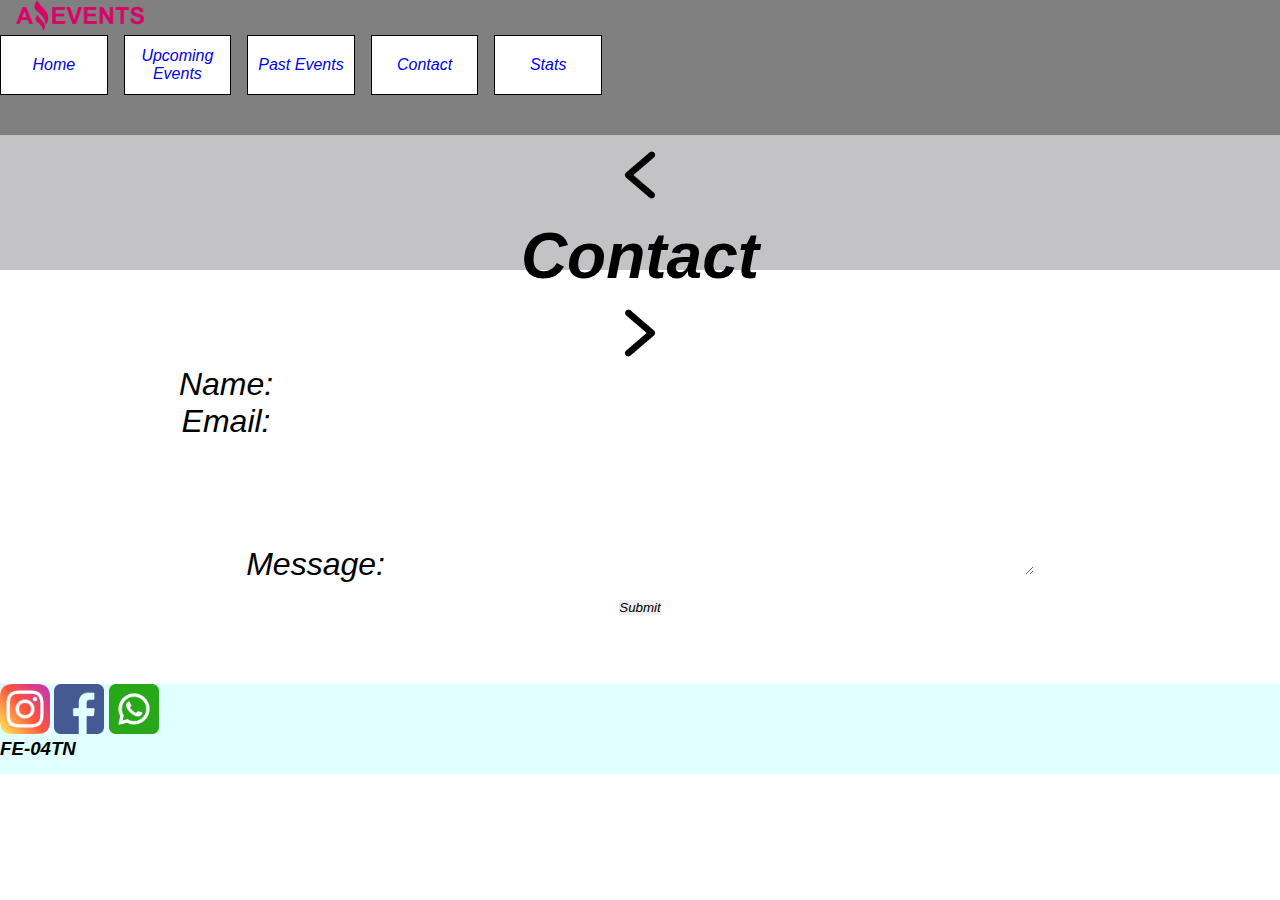
==== contact.html @ 26fcfa85 "primer commit. DESKTOP terminado con validador ok. Falta RESPONSIVE" ====
<!doctype html>
<html lang="es">
  <head>
    <meta charset="utf-8">
    <meta name="viewport" content="width=device-width, initial-scale=1">
    <title>Contact</title>
    <link href="https://cdn.jsdelivr.net/npm/bootstrap@5.2.3/dist/css/bootstrap.min.css" rel="stylesheet" integrity="sha384-rbsA2VBKQhggwzxH7pPCaAqO46MgnOM80zW1RWuH61DGLwZJEdK2Kadq2F9CUG65" crossorigin="anonymous">
    <link rel="stylesheet" href="styles.css">
    <link rel="shortcut icon" href="./assets/LogoAmazingEvents.png">
  </head>
  <body>
    

    <header>

        <div id="header_container" class="container-fluid d-flex justify-content-between">


            <div id="header_left" class="d-flex justify-content-start align-items-center">
                <img id="logo_amazing_events" src="./assets/LogoAmazingEvents.png" alt="logo">
            </div>

            <div id="header_right" class="d-flex justify-content-end align-items-center">
                <ul id="header_ul_links" class="flex-row">
                    <li><a href="./index.html">Home</a>
                        </li>
                    <li><a href="./upcoming_events.html">Upcoming Events</a>
                    </li>
                    <li><a href="./past_events.html">Past Events</a>
                    </li>
                    <li><a href="./contact.html">Contact</a>
                    </li>
                    <li><a href="./stats.html">Stats</a></li>
                </ul>
            </div>



        </div>


        <div id="name_and_arrows" class="container-fluid d-flex justify-content-between align-items-center bg-white">
            
            <a href="./past_events.html">

                <img class="flecha_link" src="./assets/anterior.png" alt="anterior">
            </a>
            <h2>Contact</h2>

            <a href="./stats.html">

                <img class="flecha_link" src="./assets/proximo.png" alt="siguiente">
            </a>
            
      
        </div>



    </header>

    




    

            <div id="contact_form_div" class="container-fluid bg-white align-items-center">

                
            <form id="contact_form">
                <div id="contact_form_name" class="mb-3 container-fluid form_column">
                  <label for="name" class="form-label">Name:</label>
                  <input type="text" class="form-control" id="name">
                  
                </div>
                <div id="contact_form_mail" class="mb-3 container-fluid form_column">
                  <label for="mail" class="form-label">Email:</label>
                  <input type="email" class="form-control" id="mail">
                </div>
                <div id="contact_form_message" class="mb-3 container-fluid form_column d-flex align-items-center">
                    <label id="label-message" for="message" class="form-label form_column">Message:</label>
                    <textarea  class="form-control" id="message"></textarea>
                  </div>
                <button type="submit" class="btn btn-primary">Submit</button>
              </form>


            </div>



      




   



    <footer>
        <div id="footer_container" class="container-fluid d-flex justify-content-start">

            <div id="footer_left" class="d-flex align-items-center">
                <img class="logo_redes" src="./assets/instagram.png" alt="instagram">
                <img class="logo_redes" src="./assets/facebook.png" alt="facebook">
                <img class="logo_redes" src="./assets/whatsapp.png" alt="whatsapp">
                
            </div>

            <div id="footer_right" class="d-flex align-items-center"> 
                <h3>FE-04TN </h3>
            </div>
            
        </div>
    </footer>






    <script src="https://cdn.jsdelivr.net/npm/bootstrap@5.2.3/dist/js/bootstrap.bundle.min.js" integrity="sha384-kenU1KFdBIe4zVF0s0G1M5b4hcpxyD9F7jL+jjXkk+Q2h455rYXK/7HAuoJl+0I4" crossorigin="anonymous"></script>
  </body>
</html>
---- styles.css ----
*{
	margin: 0;
	padding: 0;
	list-style: none;
	text-decoration: none;
	border: none;
	outline: none;
    font-family: Arial, Helvetica, sans-serif;
    font-style: italic;
}

/* HEADER  */

#header_container{
    background-color: rgb(128, 128, 128);
    height: 15vh;
    
}

#logo_amazing_events{
    width: 10vw;
    margin-left: 1em;
}

.flex-row{
    display: flex;
    flex-direction: row;
    gap: 1em;
}

#header_ul_links{
    right: 4em !important;
    list-style-type: none;
}

#header_ul_links li{
    display: flex;;
    font-size: 1em;
    background-color: white;
    padding: 0.3em;
    border: 1px solid black;
    align-items: center;
    justify-content: center;
    text-align: center;
    width: 6em;
    height: 3em;
    
}

#header_ul_links a{
    text-decoration: none;
}

#name_and_arrows{
    height: 15vh;
    text-align: center;

   
    
    justify-content: space-between;

    background-color: rgb(195, 194, 197) !important;
    

   
}

#name_and_arrows > h2 {
    font-size: 4em !important;
    font-weight: bold;

}

.flecha_link{
   
   width: 5em;
   height: 5em;
}

#flecha_siguiente_stats{
    display: none;
}

#flecha_anterior_home{
    display: none;
}



/* MAIN */

#stats_table{
    width: 80vw;
}

#stats_table th{
    background-color: rgb(169, 163, 163);
    font-size: 1em;
}

#details_main_div{
    display: flex;
    justify-content: center;
    margin: 5em 0 5em 0;
    background-color: beige;
    width: 70vw;
    margin-left: 15vw;
    border: 1px solid black;

}

#details_div{
    
    width: 80vw;
    height: 60vh;
    justify-content: center;
    
    
}

#details_img{
    width: 20em;
    height: 20em;
    margin-left: 5em;
    border: 1px solid black;
}

#details_info{
    width: 20em;
    height: 20em;
    flex-direction: column;
    margin-right: 5em;
    border: 1px solid black;
}


#nav_container{
    height: 3em;
  
}

#ul_navbar li{
    padding: 0 2em 0 2em; /*: top right bottom left*/
}

#navbar_input{
    width: 40em;
}

#cards_container{

    height: 70vh;
    padding-top: 2em;

    
   
    
}






#cards_container img{
    height: 35vh;
    width: 100%;
    object-fit: cover;
}

.card_bottom{
    display: flex;
    justify-content: space-between;
}

.card_bottom_button{
    width: 6em;
    border-radius: 50%;
    
}

#navbar_lupa{
    width: 3em;
    padding: 0 0 0 1em;
}



section{
    margin: 0 !important;
    padding: 0 !important;
    border: 0 !important;
}


#contact_form_div{ 
    
    
    text-align: center;
    font-size: 2em;
    margin-top: 3em;
    
    justify-content: center;
    margin-bottom: 2em;
    
}

#form_column{
    display: flex;
    flex-direction: column;
    align-items: center;
}

#contact_form_name{
    width: 50%;
}

#contact_form_mail{
    width: 50%;
}

#contact_form_message{
    flex-direction: column;
}



#contact_form_message textarea {
    
    height: 15vh;
    width: 50%;
   
}


/* FOOTER */

#footer_container{
    background-color: lightcyan;
    height: 10vh;
    

}

#footer_left{
    width: 50%;
    margin: 0;
    padding: 0;
    gap: 1.5em;
}

#footer_right{
    width: 50%;
    justify-content: end;
}

#footer_right h3{
    color: black;
    font-weight: bold;
    text-align: left;
    margin-right: 50px;
}

.logo_redes{
    width: 50px;
    height: 50px;
   
}
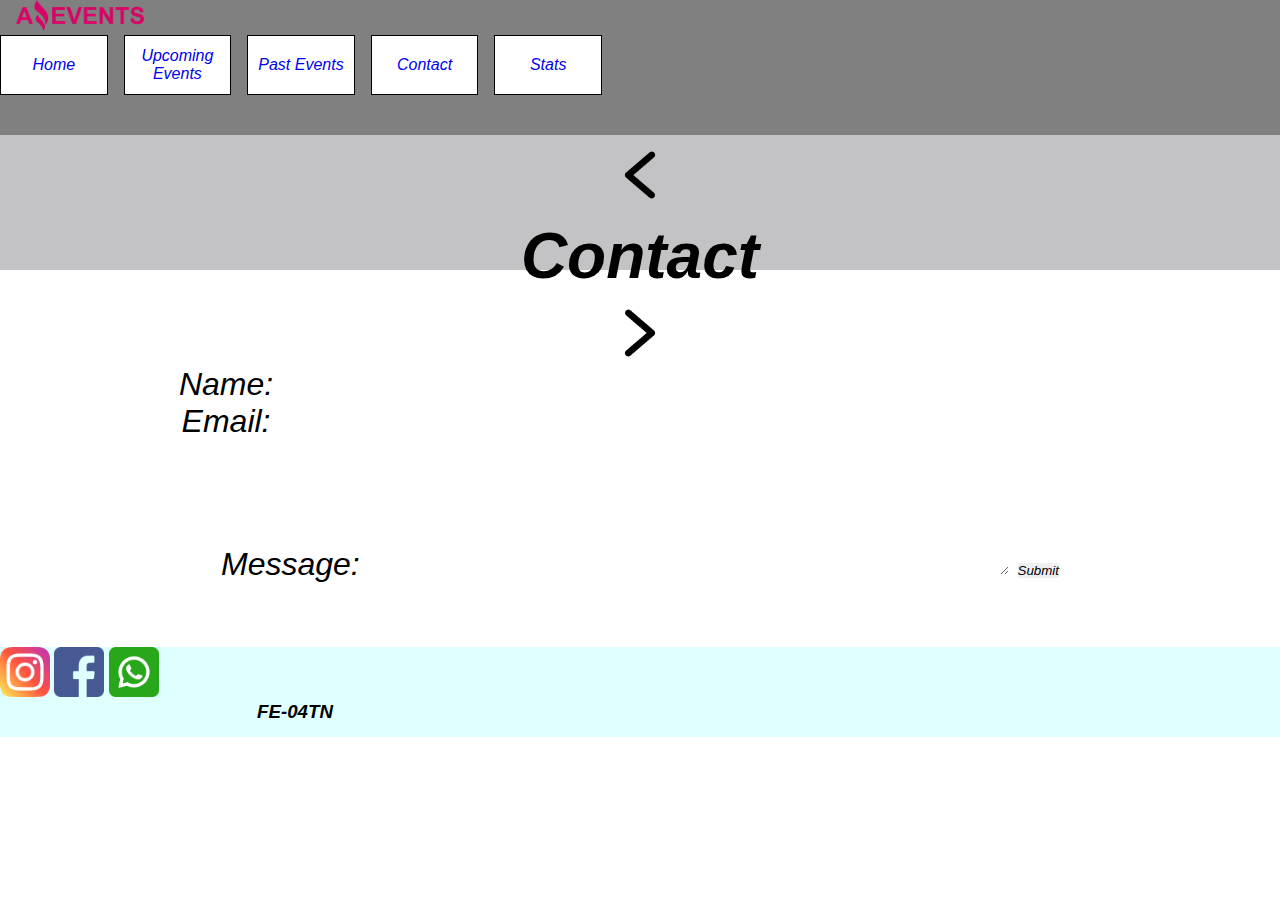
==== commit 6608b1c4: "2 responsive breakpoints. Mobile and Desktop" ====
--- a/contact.html
+++ b/contact.html
@@ -82,8 +82,9 @@
                 <div id="contact_form_message" class="mb-3 container-fluid form_column d-flex align-items-center">
                     <label id="label-message" for="message" class="form-label form_column">Message:</label>
                     <textarea  class="form-control" id="message"></textarea>
+                                    <button id="contact_form_message_button" type="submit" class="btn btn-primary">Submit</button>
+
                   </div>
-                <button type="submit" class="btn btn-primary">Submit</button>
               </form>
 
 
--- a/styles.css
+++ b/styles.css
@@ -9,7 +9,11 @@
     font-style: italic;
 }
 
-/* HEADER  */
+
+/* Desktop */
+@media only screen and (min-width:769px){
+
+    /* HEADER  */
 
 #header_container{
     background-color: rgb(128, 128, 128);
@@ -98,6 +102,10 @@
     font-size: 1em;
 }
 
+#stats_table td{
+    height: 2em;
+}
+
 #details_main_div{
     display: flex;
     justify-content: center;
@@ -136,15 +144,27 @@
 
 #nav_container{
     height: 3em;
+    align-items: center;
   
 }
+
+
+#search_and_glass{
+    display: flex;
+    justify-content: space-between;
+    align-items: center;
+}
+
 
 #ul_navbar li{
     padding: 0 2em 0 2em; /*: top right bottom left*/
 }
 
+
+
 #navbar_input{
     width: 40em;
+    margin-top: 2em;
 }
 
 #cards_container{
@@ -176,6 +196,9 @@
 .card_bottom_button{
     width: 6em;
     border-radius: 50%;
+    background-color: blue;
+    color: whitesmoke;
+    
     
 }
 
@@ -232,6 +255,11 @@
    
 }
 
+#contact_form_message_button{
+    margin-top: 0.5em;
+}
+
+
 
 /* FOOTER */
 
@@ -257,7 +285,7 @@
 #footer_right h3{
     color: black;
     font-weight: bold;
-    text-align: left;
+    text-align: center;
     margin-right: 50px;
 }
 
@@ -265,4 +293,208 @@
     width: 50px;
     height: 50px;
    
-}+}
+
+}
+
+
+
+
+
+
+/* Mobile */
+@media only screen and (max-width:769px){
+
+    /* MOBILE-HEADER */
+
+    #header_container{
+        flex-direction: column;
+        align-items: center;
+        justify-content: center;
+       
+        background-color: grey
+    }
+    
+    #logo_amazing_events{
+        width: 20em;
+        
+    }
+    
+    #header_ul_links{
+        text-align: center;
+        justify-content: center;
+        margin: 0 !important;
+        padding: 0 !important;
+        padding-bottom: 1em !important;
+    }
+    
+    #header_ul_links a{
+        font-size: 1.5em !important;
+        text-align: center;
+        color:white !important;
+        text-decoration: none;
+    }
+
+    #name_and_arrows{
+        background-color: rgb(195, 194, 197) !important;
+    }
+    
+    #name_and_arrows img{
+        width: 5em;
+    }
+
+   
+    
+   
+  
+    
+   
+    
+    
+   
+
+
+
+
+
+
+
+    /* MOBILE-MAIN */
+
+    /* stats */
+
+    #stats_table th{
+    background-color: rgb(169, 163, 163);
+    font-size: 1em;
+}
+
+#stats_table td{
+    height: 3em;
+    font-size: 0.8em;
+}
+
+
+    /* navbar */
+    #navbar{
+    
+        background-color: whitesmoke !important;
+       
+      
+        z-index: 1;
+        margin-top: 1em;
+        
+    }
+
+    #ul_navbar_div{
+        display: flex;
+       flex-direction: column;
+        
+        align-items: center !important;;
+    }
+
+   
+
+    #ul_navbar{
+        
+        display: flex;
+        flex-direction: column !important;;
+        color: red;
+        font-size: 1.5em;
+       
+        gap: 0.8em;
+        align-items: center !important;
+    }
+
+   
+
+
+     
+    #navbar_lupa{
+        width: 1.5em;
+        height: 1.5em;
+        margin: 0 0 1.3em 1em;
+    }
+
+    #navbar_input{
+        width: 17em;
+    }
+
+    #search_and_glass{
+        display: flex;
+        flex-direction: row;
+        margin-top: 1em;
+        justify-content: center;
+        align-items: center;
+    }
+
+    /* cards */
+    #cards_container{
+    margin-top: 10em;
+}
+
+.card_bottom_button{
+    width: 6em;
+    border-radius: 50%;
+    background-color: blue;
+    color: whitesmoke;
+    
+}
+
+/* contact */
+
+#contact_form_div{
+    margin-top: 2em;
+}
+
+#contact_form_message{
+    
+    display: flex;
+    flex-direction: column;
+   
+}
+#contact_form_message_button{
+    margin-top: 0.5em;
+}
+
+    
+
+
+
+ /* MOBILE FOOTER */
+    
+ .logo_redes{
+    width: 2em;
+}
+
+#footer_left{
+    width: 50%;
+    justify-content: flex-start;
+    align-items: center;
+    gap: 1em;
+}
+
+#footer_right{
+    width: 50%;
+    justify-content: flex-end;
+    text-align: center;
+    align-items: center;
+    
+}
+
+#footer_right h3{
+    font-size: 2em;
+    margin-top: 0.2em;
+}
+
+#footer_container{
+    background-color: lightblue;;
+    justify-content: space-between;
+    flex-direction: row;
+    margin-top: 1em;
+    
+}
+
+
+}
+
+
